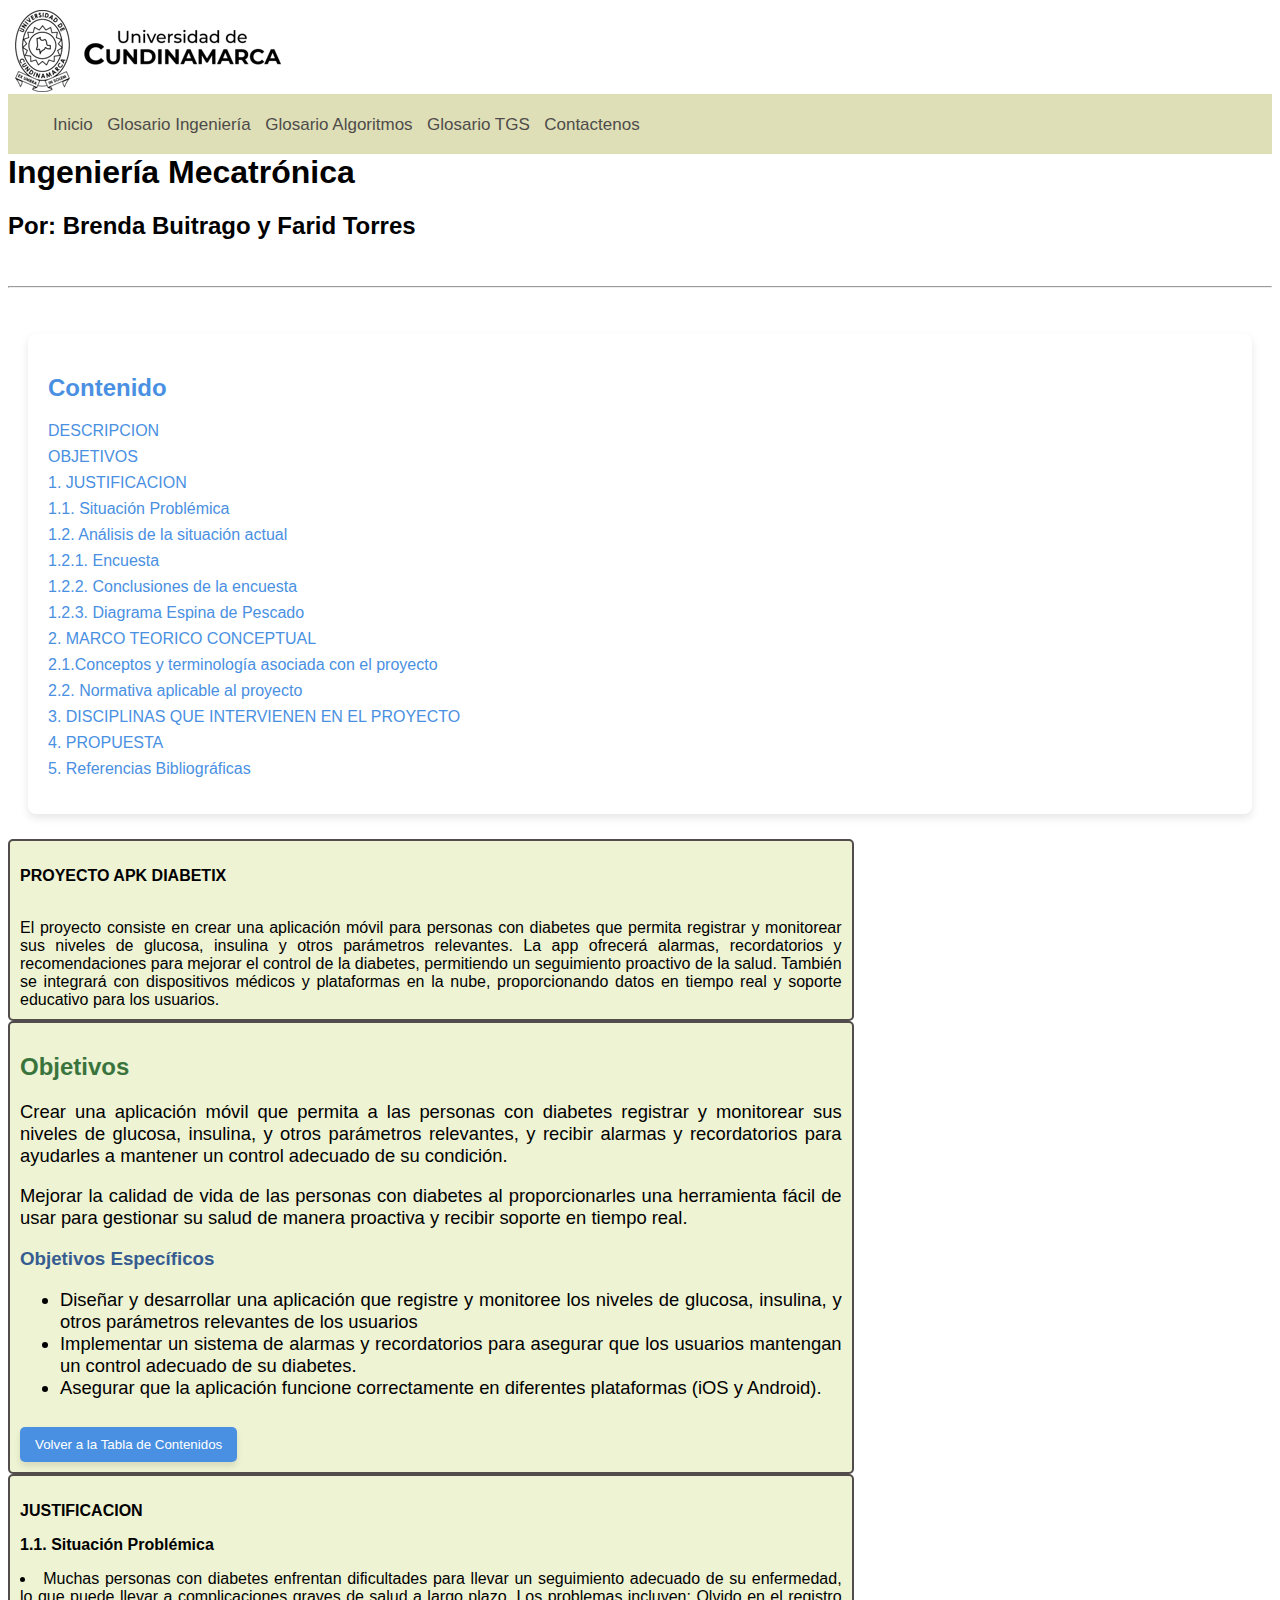
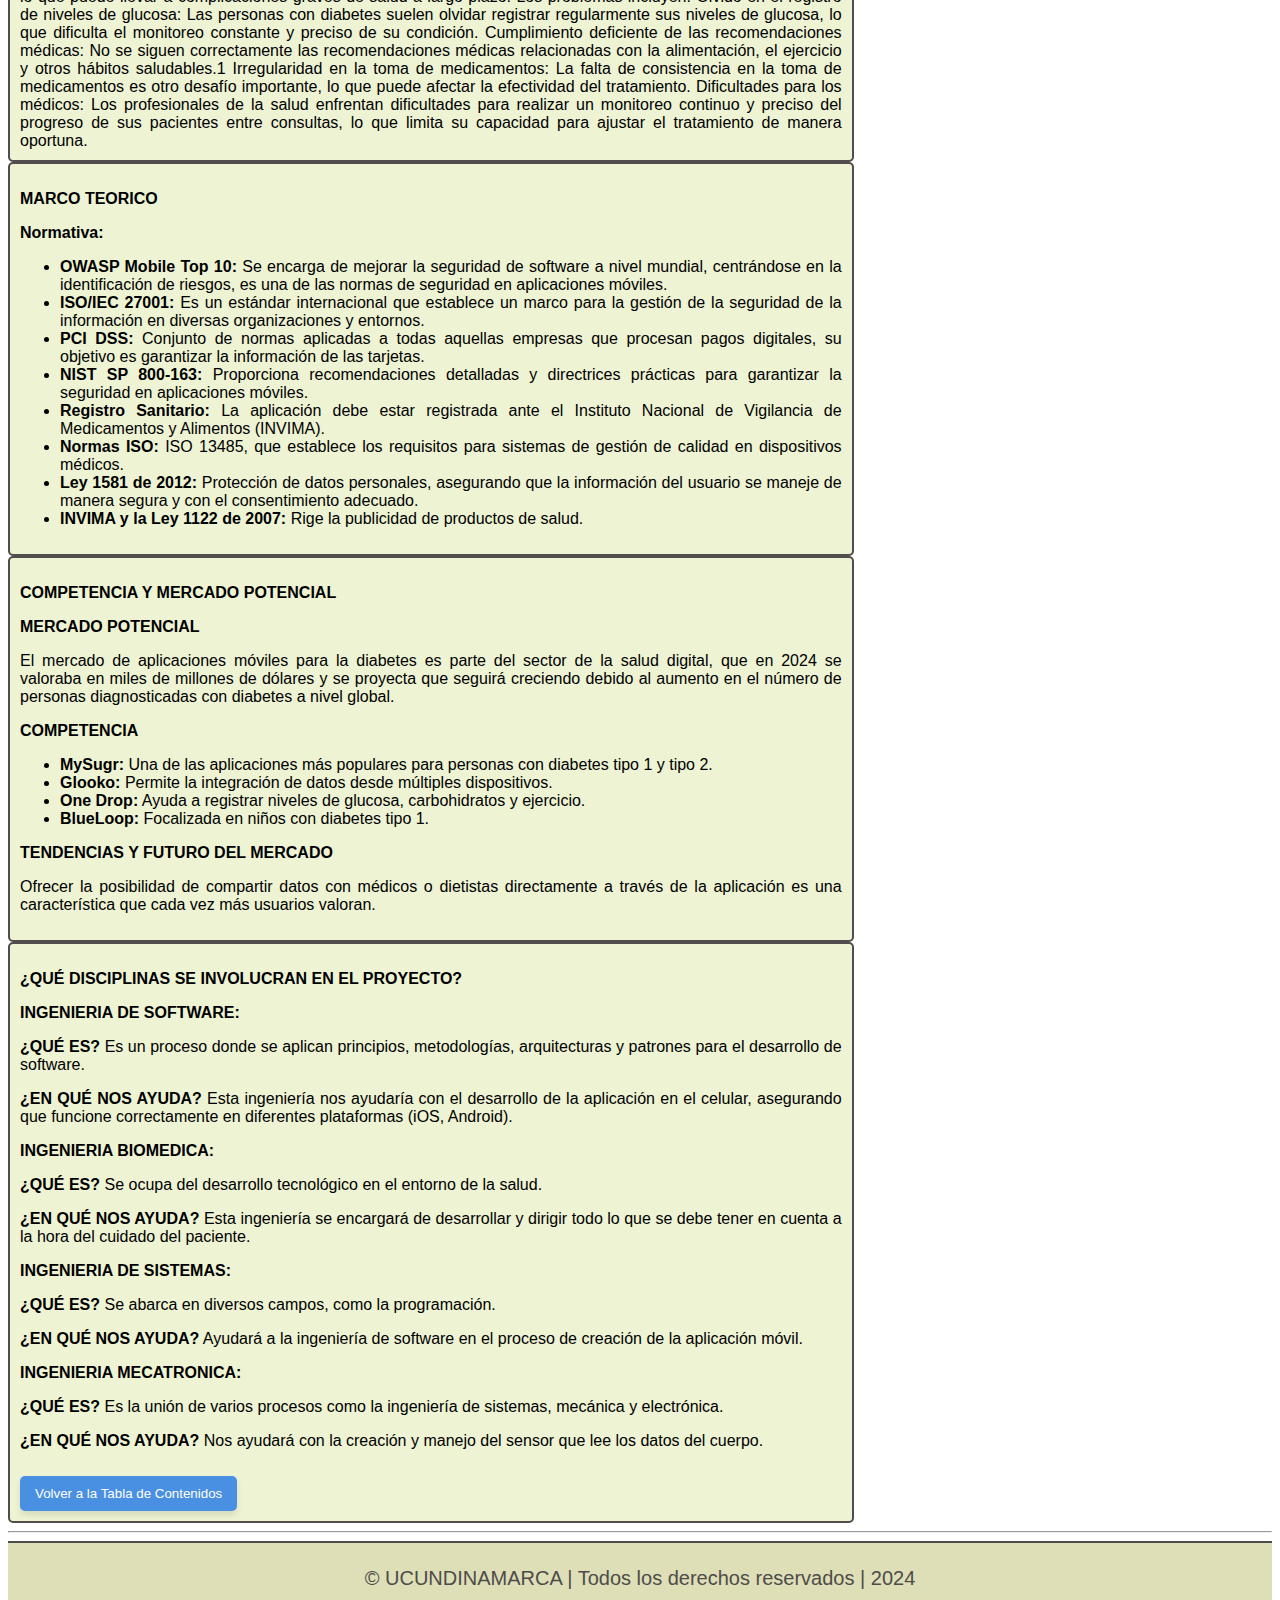
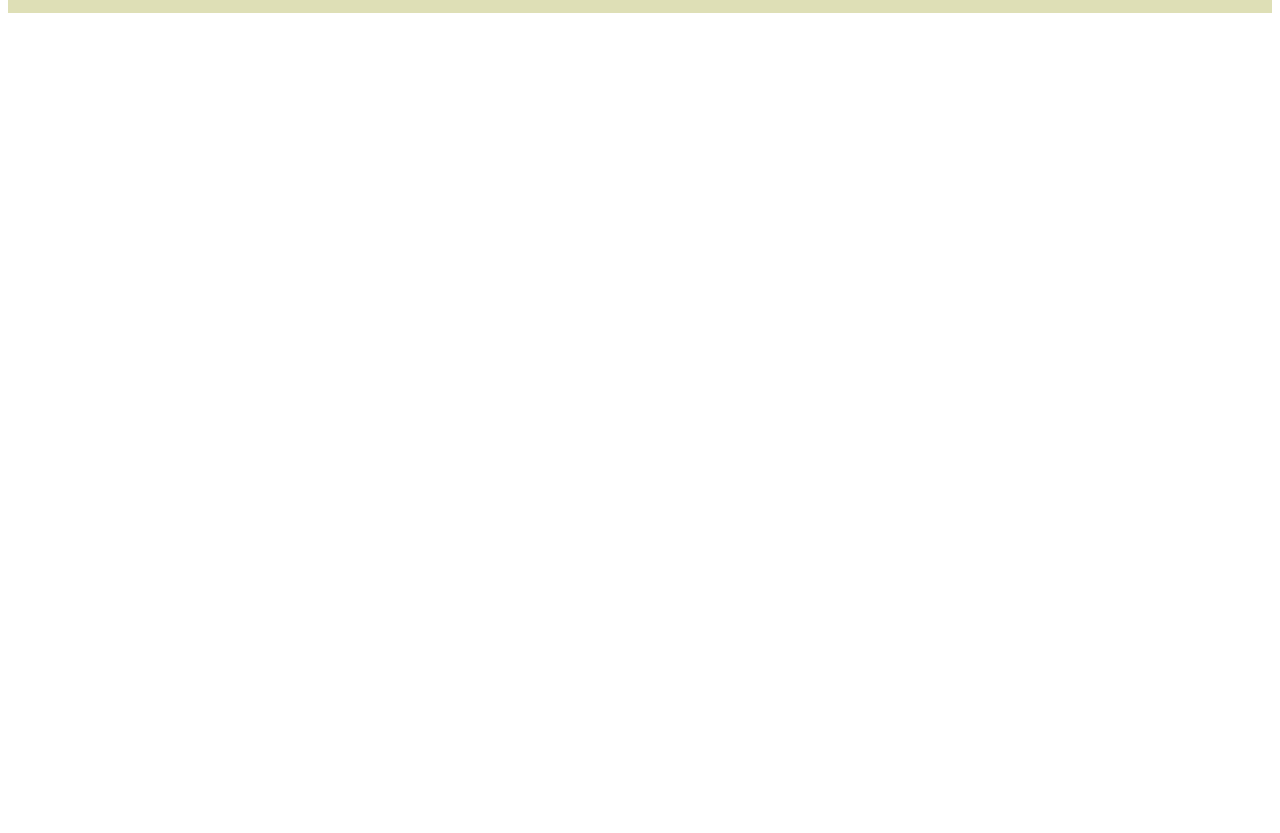
==== index.html @ 71c58afc "Add files via upload" ====
<!----- Inciamos nuestro primer cógigo HTML de nuestro grlosario personal, con una actividad muy interesante  -->
<html lang="es">
<head>
  <meta name="viewport" content="width=device-width, initial-scale=1.0">

  <meta content="text/html; charset=utf-8" http-equiv="content-type">
  <meta name="author" content="Brenda Buitrago y Farid Torres">
  <meta name="description" content="Pagina WEB de mi glosario personal, correspondiente a la asignatura de Sistemas Operativos, ingeniería de sistemas, UNICOC">

  <meta name="keywords" content="Glosario, Sistemas Operativos, Microprocesadores, Ingeniería, Sistemas, Unicoc">
  <title>Glosario Fundamentos de Ingeniería</title>
  <link rel="icon" href="imagenes/icono.png" type="image/png" sizes="20x20"> 

  <link rel="stylesheet" href="css/estilos.css">
  <script src="./js/script.js"></script>      
</head>

<body>

<header>
    <img src="imagenes/logoudec_2.png">
    <nav>
        <ul>
             <li><a href="index.html">Inicio</a></li>
             <li><a href="glosarioingenieria.html">Glosario Ingeniería</a></li>
             <li><a href="glosarioalgoritmos.html">Glosario Algoritmos</a></li>
             <li><a href="glosariotgs.html">Glosario TGS</a></li>
             <li><a href="validacion_formulario.html">Contactenos</a></li>
        </ul>
        </nav>
      
     
      <h1>Ingeniería Mecatrónica</h1>
      <h2>Por:  Brenda Buitrago y Farid Torres </h2>
      <br><hr><br>
</header>

<main>

</nav>

 <!-- Tabla de Contenidos -->
 <DIV id="tabla-contenidos">
    <h2>Contenido</h2>
    <ul>
        <li><a href="#descripcion">DESCRIPCION</a></li>
        <li><a href="#objetivos">OBJETIVOS</a></li>        
        <li><a href="#justificacion">1. JUSTIFICACION</a>
        <ul>
            <li><a href="#situacion-problematica">1.1. Situación Problémica</a></li>
            <li><a href="#analisis-situacion-actual">1.2. Análisis de la situación actual</a>
            <ul>
                <li><a href="#Encuesta">1.2.1.	Encuesta</a></li>
                <li><a href="#Conclusiones-encuesta">1.2.2.	Conclusiones de la encuesta</a></li>
                <li><a href="#Diagrama-Espina-de-Pescado">1.2.3.	Diagrama Espina de Pescado</a></li>
            </ul></li>
        </ul></li>
        <li><a href="#marco-teorico">2.	MARCO TEORICO CONCEPTUAL</a>
        <ul>
            <li><a href="#teoria-de-proyectos">2.1.Conceptos y terminología asociada con el proyecto</a></li>
            <li><a href="#normativa-actual">2.2. Normativa aplicable al proyecto</a></li>
        </ul></li>
        <li><a href="#Disciplinas">3. DISCIPLINAS QUE INTERVIENEN EN EL PROYECTO</a></li>
  
        <li><a href="#propuesta">4. PROPUESTA</a></li>
        <li><a href="#Referencias-Bibliográficas">5. Referencias Bibliográficas</a>

    </ul>
</DIV>




<div id="descripcion"></div>
<section id="seccion1">
    <p><b>
        PROYECTO APK DIABETIX</p></b>
        <br>
        El proyecto consiste en crear una aplicación móvil para personas con diabetes que permita registrar y monitorear sus niveles de glucosa, insulina y otros parámetros relevantes. La app ofrecerá alarmas, recordatorios y recomendaciones para mejorar el control de la diabetes, permitiendo un seguimiento proactivo de la salud. También se integrará con dispositivos médicos y plataformas en la nube, proporcionando datos en tiempo real y soporte educativo para los usuarios. </br>
    </section>

<div id="objetivos"></div>    
<section id="OBJ">            
    <h2 class="Titulo1">Objetivos</h2>
    <!-- ---------------------------------------------->
    <p class="Parrafo1">Crear una aplicación móvil que permita a las personas con diabetes registrar y monitorear sus niveles de glucosa, insulina, y otros parámetros relevantes, y recibir alarmas y recordatorios para ayudarles a mantener un control adecuado de su condición.</p>
    <p class="Parrafo1">Mejorar la calidad de vida de las personas con diabetes al proporcionarles una herramienta fácil de usar para gestionar su salud de manera proactiva y recibir soporte en tiempo real.</p>            
    <h3 class="Subtitulo1">Objetivos Específicos</h3>
    <ul class="Parrafo1">
        <li>Diseñar y desarrollar una aplicación que registre y monitoree los niveles de glucosa, insulina, y otros parámetros relevantes de los usuarios</li>
        <li>Implementar un sistema de alarmas y recordatorios para asegurar que los usuarios mantengan un control adecuado de su diabetes.</li>
        <li>Asegurar que la aplicación funcione correctamente en diferentes plataformas (iOS y Android).</li>
    </ul>
    <button onclick="scrollToTop()">Volver a la Tabla de Contenidos</button>
</section>

<div id="justificacion"></div>
<section id="JUST"> 
    <p><b>JUSTIFICACION</b></p> 
    <div id="situacion-problematica"></div> 
    <p><b>1.1. Situación Problémica</b></p> 
    <li>Muchas personas con diabetes enfrentan dificultades para llevar un seguimiento adecuado de su enfermedad, lo que puede llevar a complicaciones graves de salud a largo plazo. Los problemas incluyen: 

        Olvido en el registro de niveles de glucosa: Las personas con diabetes suelen olvidar registrar regularmente sus niveles de glucosa, lo que dificulta el monitoreo constante y preciso de su condición. 
        
        Cumplimiento deficiente de las recomendaciones médicas: No se siguen correctamente las recomendaciones médicas relacionadas con la alimentación, el ejercicio y otros hábitos saludables.1 
        
        Irregularidad en la toma de medicamentos: La falta de consistencia en la toma de medicamentos es otro desafío importante, lo que puede afectar la efectividad del tratamiento. 
        
        Dificultades para los médicos: Los profesionales de la salud enfrentan dificultades para realizar un monitoreo continuo y preciso del progreso de sus pacientes entre consultas, lo que limita su capacidad para ajustar el tratamiento de manera oportuna. </li>
          
    </section>    
<section id="MARC"> 
    <p><b>MARCO TEORICO</b></p>
    <p><b>Normativa:</b></p>
    <ul>
        <li><b>OWASP Mobile Top 10:</b> Se encarga de mejorar la seguridad de software a nivel mundial, centrándose en la identificación de riesgos, es una de las normas de seguridad en aplicaciones móviles.</li>
        <li><b>ISO/IEC 27001:</b> Es un estándar internacional que establece un marco para la gestión de la seguridad de la información en diversas organizaciones y entornos.</li>
        <li><b>PCI DSS:</b> Conjunto de normas aplicadas a todas aquellas empresas que procesan pagos digitales, su objetivo es garantizar la información de las tarjetas.</li>
        <li><b>NIST SP 800-163:</b> Proporciona recomendaciones detalladas y directrices prácticas para garantizar la seguridad en aplicaciones móviles.</li>
        <li><b>Registro Sanitario:</b> La aplicación debe estar registrada ante el Instituto Nacional de Vigilancia de Medicamentos y Alimentos (INVIMA).</li>
        <li><b>Normas ISO:</b> ISO 13485, que establece los requisitos para sistemas de gestión de calidad en dispositivos médicos.</li>
        <li><b>Ley 1581 de 2012:</b> Protección de datos personales, asegurando que la información del usuario se maneje de manera segura y con el consentimiento adecuado.</li>
        <li><b>INVIMA y la Ley 1122 de 2007:</b> Rige la publicidad de productos de salud.</li>
    </ul>
    </section>

<section id="COMPT"> 
    <p><b>COMPETENCIA Y MERCADO POTENCIAL</b></p>
    <p><b>MERCADO POTENCIAL</b></p>
    <p>El mercado de aplicaciones móviles para la diabetes es parte del sector de la salud digital, que en 2024 se valoraba en miles de millones de dólares y se proyecta que seguirá creciendo debido al aumento en el número de personas diagnosticadas con diabetes a nivel global.</p>
    
    <p><b>COMPETENCIA</b></p>
    <ul>
        <li><b>MySugr:</b> Una de las aplicaciones más populares para personas con diabetes tipo 1 y tipo 2.</li>
        <li><b>Glooko:</b> Permite la integración de datos desde múltiples dispositivos.</li>
        <li><b>One Drop:</b> Ayuda a registrar niveles de glucosa, carbohidratos y ejercicio.</li>
        <li><b>BlueLoop:</b> Focalizada en niños con diabetes tipo 1.</li>
    </ul>

    <p><b>TENDENCIAS Y FUTURO DEL MERCADO</b></p>
    <p>Ofrecer la posibilidad de compartir datos con médicos o dietistas directamente a través de la aplicación es una característica que cada vez más usuarios valoran.</p>
    </section>

<DIV id="Disciplinas">
<section id="DISCP"> 
    <p><b>¿QUÉ DISCIPLINAS SE INVOLUCRAN EN EL PROYECTO?</b></p>
    <p><b>INGENIERIA DE SOFTWARE:</b></p>
    <p><b>¿QUÉ ES?</b> Es un proceso donde se aplican principios, metodologías, arquitecturas y patrones para el desarrollo de software.</p>
    <p><b>¿EN QUÉ NOS AYUDA?</b> Esta ingeniería nos ayudaría con el desarrollo de la aplicación en el celular, asegurando que funcione correctamente en diferentes plataformas (iOS, Android).</p>

    <p><b>INGENIERIA BIOMEDICA:</b></p>
    <p><b>¿QUÉ ES?</b> Se ocupa del desarrollo tecnológico en el entorno de la salud.</p>
    <p><b>¿EN QUÉ NOS AYUDA?</b> Esta ingeniería se encargará de desarrollar y dirigir todo lo que se debe tener en cuenta a la hora del cuidado del paciente.</p>

    <p><b>INGENIERIA DE SISTEMAS:</b></p>
    <p><b>¿QUÉ ES?</b> Se abarca en diversos campos, como la programación.</p>
    <p><b>¿EN QUÉ NOS AYUDA?</b> Ayudará a la ingeniería de software en el proceso de creación de la aplicación móvil.</p>

    <p><b>INGENIERIA MECATRONICA:</b></p>
    <p><b>¿QUÉ ES?</b> Es la unión de varios procesos como la ingeniería de sistemas, mecánica y electrónica.</p>
    <p><b>¿EN QUÉ NOS AYUDA?</b> Nos ayudará con la creación y manejo del sensor que lee los datos del cuerpo.</p>

    <button onclick="scrollToTop()">Volver a la Tabla de Contenidos</button>

    </section>

</article> 
</section>

<hr>
</main>


<footer>
   <div class="footer-text">
	<p>&copy; UCUNDINAMARCA  | Todos los derechos reservados | 2024 </p>
   </div>

</footer>


</body>
</html>
---- css/estilos.css ----
body {
    font-family: 'Poppins', sans-serif;
    background-image: url();
}

/*header*/
header{
    position: relative;
    width: 100%;
}

/*footer*/
footer{
    bottom: 0;
    position: relative;
    width: 100%;
    height: 100%;
}
footer .footer-text{
    bottom: 0;
    left: 50%;
    width: 100%;
    height: 70px;
    background:rgba(222, 223, 182);
    display: flex;
    justify-content: center;
    align-items: center;
    border-top: 2px solid #4e4b4b;
}
footer .footer-text p{
    font-size: 20px;
    text-align: center;
    color: #4e4b4b;
}

nav{  
    background: rgb(222, 223, 182);  
    float: left;  
    width: 100%;  
    height: 60px;  
 }  
 nav ul li{  
    display: inline-block;  
    margin: 5px;  
 }  
 nav ul li a{  
    color: #4e4b4b;  
    font-size: 17px;  
    text-decoration: none;  
    transition: .3s;  
 }  
 nav ul li a:hover{  
    font-size: 25px;  
    color: rgb(15, 15, 15);  
 } 
 #seccion1 { 
    width: 65%; 
    border: 2px solid #534c4c; 
    border-radius: 5px; 
    font-size: 1.2 em; 
    text-align: justify; 
    padding: 10px; 
    background-color: rgb(238, 243, 211);
} 
#seccion1, #menu_redes
 { 
    display: inline-block; 
    margin: 5px  0px 0px; 
    vertical-align: top; 
     }
     aside li {
        text-align: left; /* Alinea el texto a la izquierda */
        margin: 10px 0; /* Espacio entre las viñetas */
    }
#OBJ { 
        width: 65%; 
        border: 2px solid #534c4c; 
        border-radius: 5px; 
        font-size: 1.2 em; 
        text-align: justify; 
        padding: 10px; 
        background-color: rgb(238, 243, 211);
    } 

#JUST { 
            width: 65%; 
            border: 2px solid #534c4c; 
            border-radius: 5px; 
            font-size: 1.2 em; 
            text-align: justify; 
            padding: 10px; 
            background-color: rgb(238, 243, 211);
        } 

#MARC { 
                width: 65%; 
                border: 2px solid #534c4c; 
                border-radius: 5px; 
                font-size: 1.2 em; 
                text-align: justify; 
                padding: 10px; 
                background-color: rgb(238, 243, 211);
            } 

 #COMPT { 
                    width: 65%; 
                    border: 2px solid #534c4c; 
                    border-radius: 5px; 
                    font-size: 1.2 em; 
                    text-align: justify; 
                    padding: 10px; 
                    background-color: rgb(238, 243, 211);
                } 

                  
#DISCP { 
                    width: 65%; 
                    border: 2px solid #534c4c; 
                    border-radius: 5px; 
                    font-size: 1.2 em; 
                    text-align: justify; 
                    padding: 10px; 
                    background-color: rgb(238, 243, 211);
                } 
#situacionproblema { 
                    width: 65%; 
                    border: 2px solid #534c4c; 
                    border-radius: 5px; 
                    font-size: 1.2 em; 
                    text-align: justify; 
                    padding: 10px; 
                    background-color: rgb(238, 243, 211);
                } 

/* Botón */
button {
    background-color: #4a90e2;
    color: #fff;
    border: none;
    padding: 10px 15px;
    border-radius: 5px;
    cursor: pointer;
    margin-top: 10px;
    box-shadow: 0 4px 6px rgba(0, 0, 0, 0.1);
}

button:hover {
    background-color: #3a74c2;
}

/* Responsive */
@media (max-width: 768px) {
    #tabla-contenidos, section {
        margin: 10px;
        padding: 15px;
    }
}


.DefProyecto {
    font-size: 1.35em;
    text-align: center;
    margin: 10px 0;
}

/* Tabla de contenidos */
#tabla-contenidos {
    background-color: #fff;
    padding: 20px;
    margin: 20px;
    border-radius: 8px;
    box-shadow: 0 4px 8px rgba(0, 0, 0, 0.1);
}

#tabla-contenidos h2 {
    color: #4a90e2;
}

#tabla-contenidos ul {
    list-style: none;
    padding-left: 0;
}

#tabla-contenidos ul li {
    margin: 8px 0;
}

#tabla-contenidos ul li a {
    text-decoration: none;
    color: #4a90e2;
}


.Titulo1 {
    color: #3a743d;
}

/* Subcapítulos */
.SubCapituloTema {
    background-color: #d9e2f0;
    padding: 15px;
    margin: 10px 0;
    border-radius: 10px;
    box-shadow: 0 3px 6px rgba(0, 0, 0, 0.1);
}

.Subtitulo1 {
    color: #365c91;
}

.Subtitulo2 {
    color: #b26a3c;
}

/* Párrafos */
.Parrafo1 {
    font-size: 1.15em;
}

.Parrafo2 {
    font-size: 1.15em;
    font-style: italic;
}
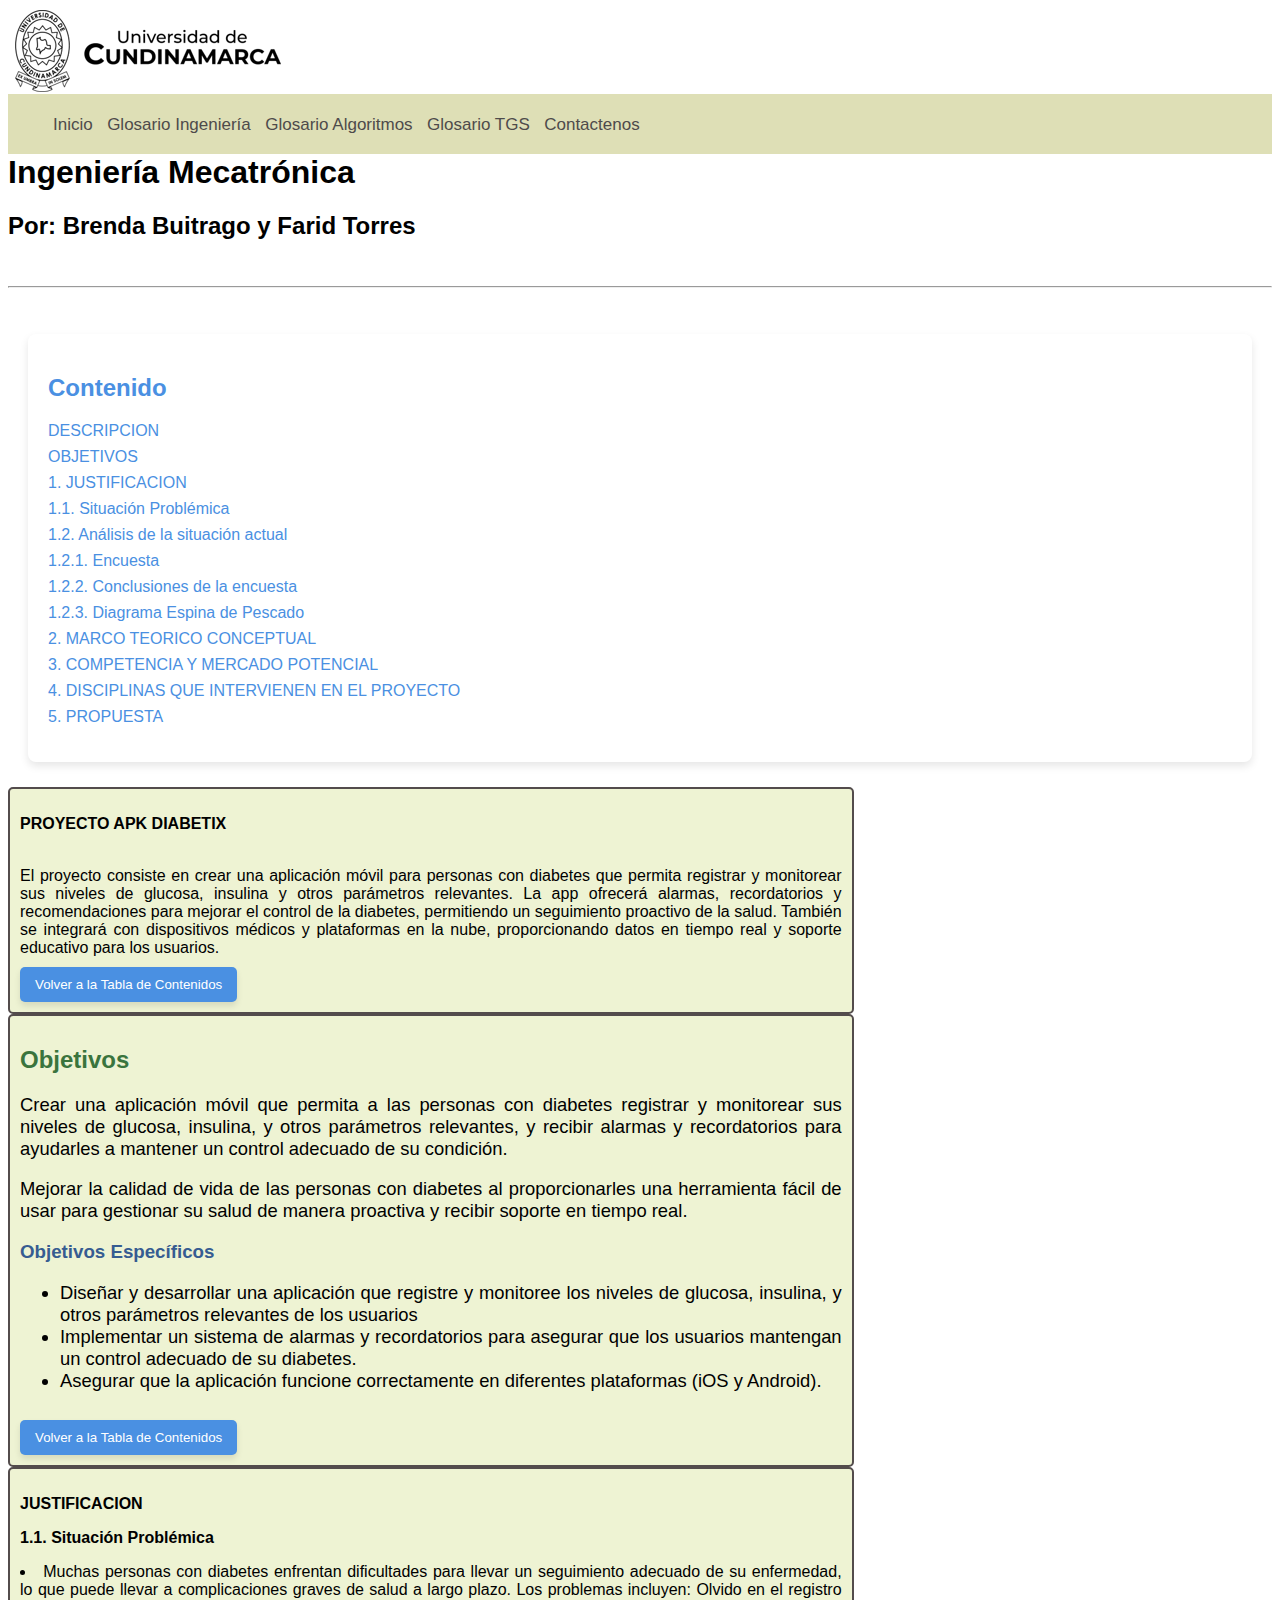
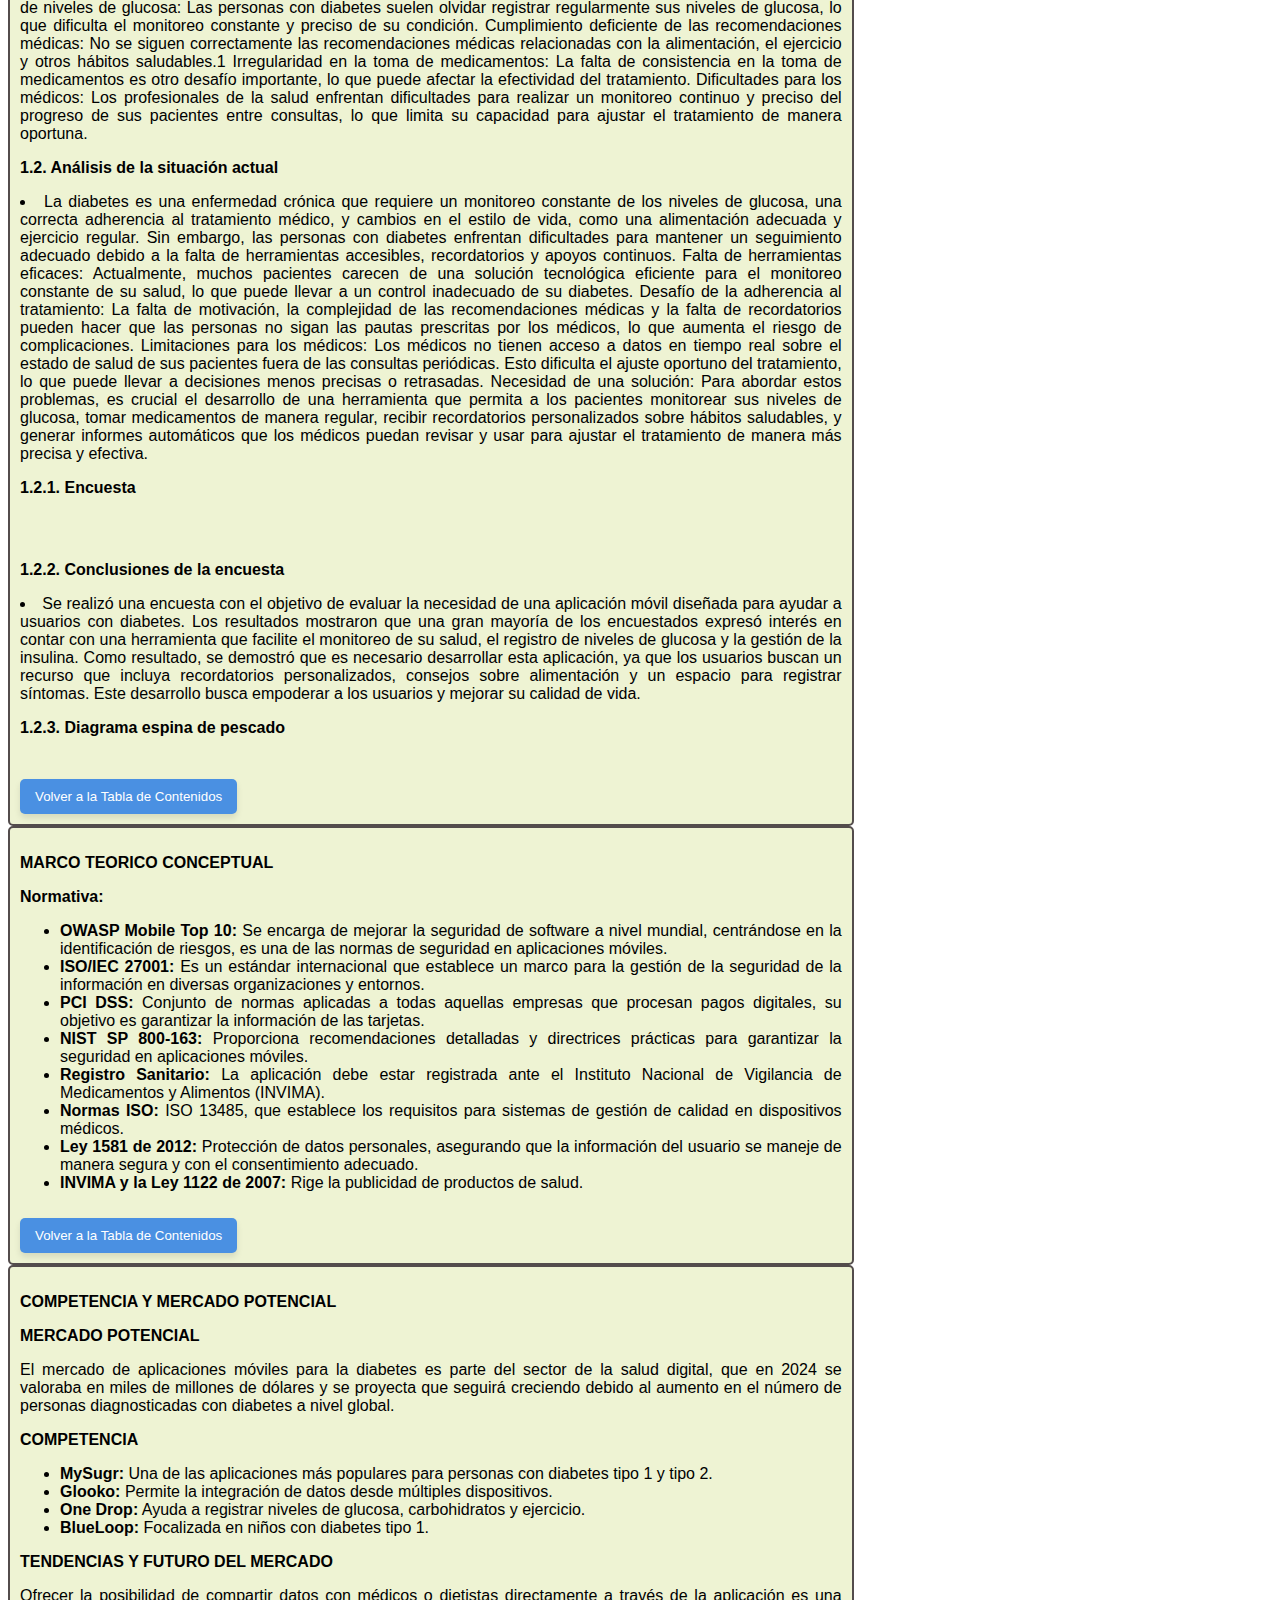
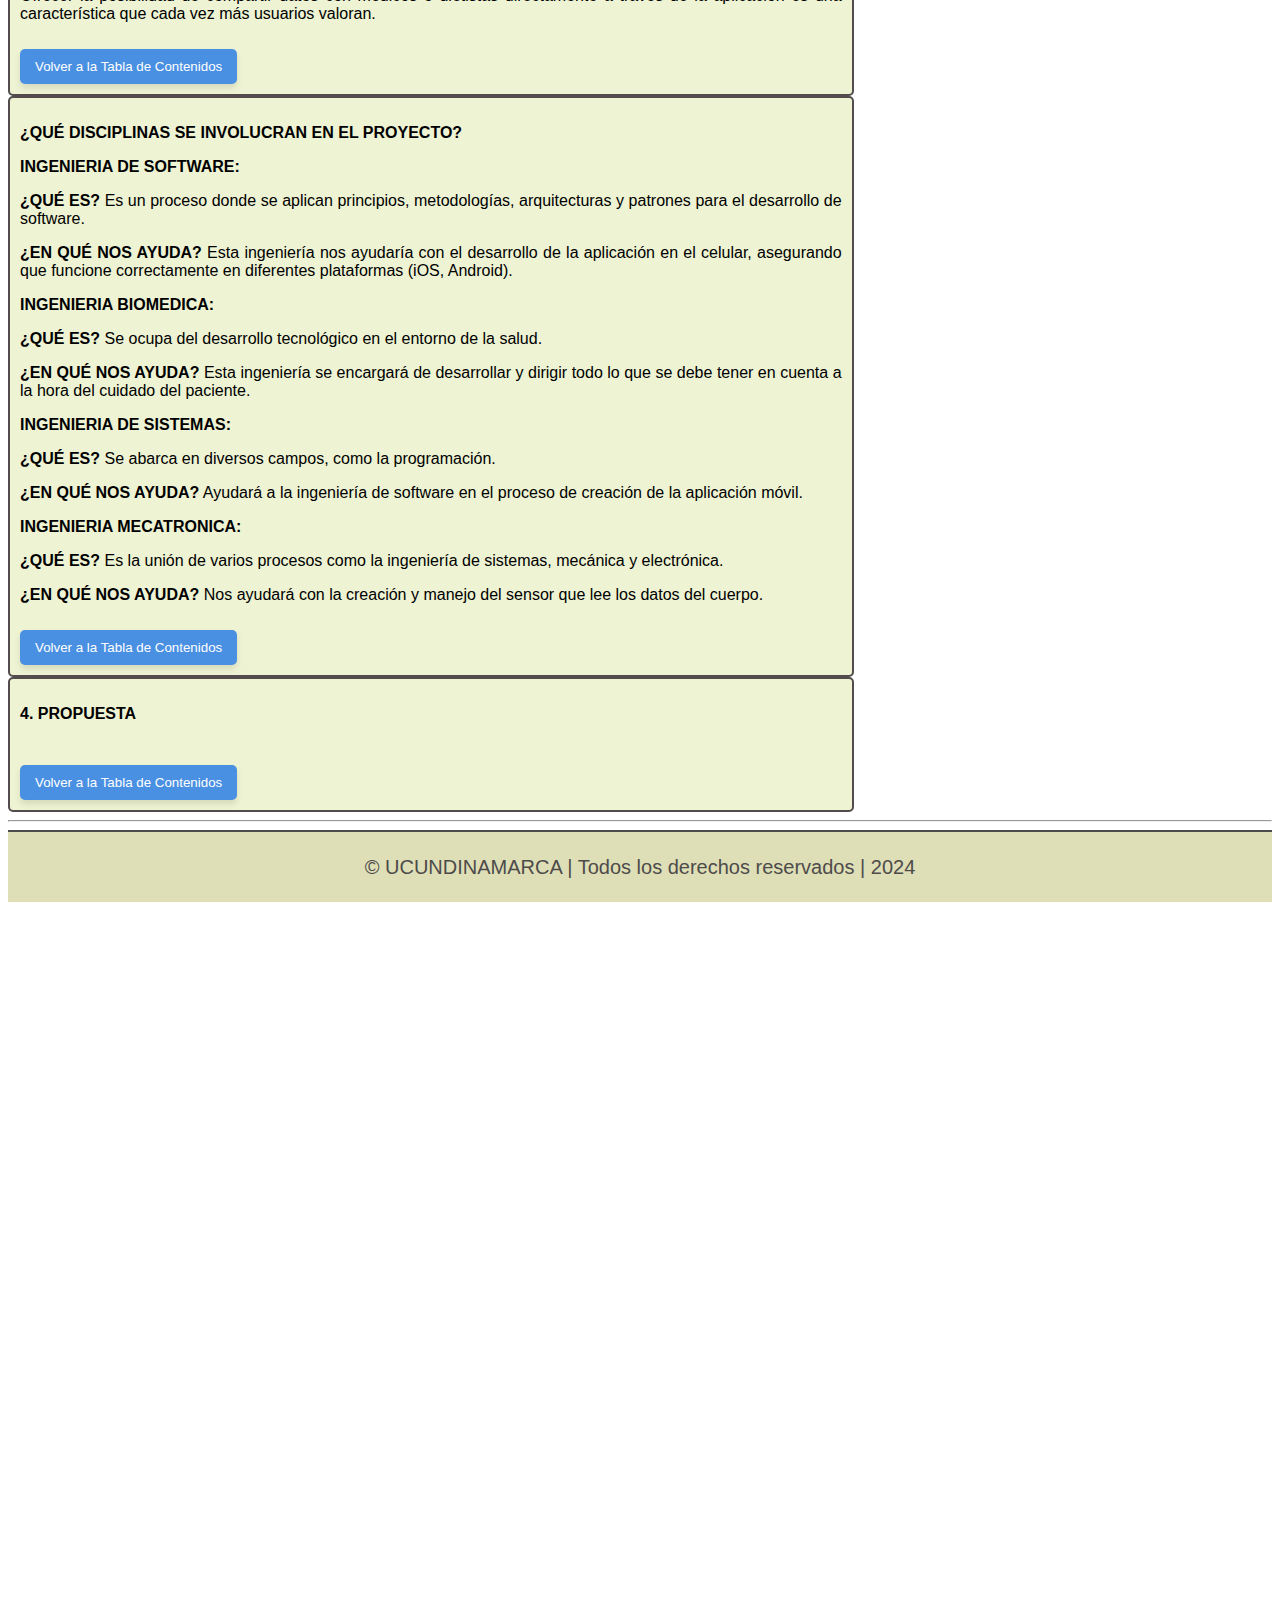
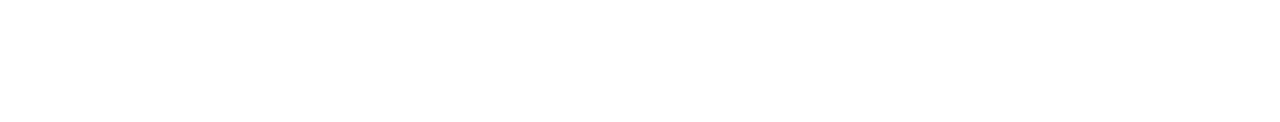
==== commit cd24822e: "Update index.html" ====
--- a/index.html
+++ b/index.html
@@ -56,14 +56,11 @@
             </ul></li>
         </ul></li>
         <li><a href="#marco-teorico">2.	MARCO TEORICO CONCEPTUAL</a>
-        <ul>
-            <li><a href="#teoria-de-proyectos">2.1.Conceptos y terminología asociada con el proyecto</a></li>
-            <li><a href="#normativa-actual">2.2. Normativa aplicable al proyecto</a></li>
-        </ul></li>
-        <li><a href="#Disciplinas">3. DISCIPLINAS QUE INTERVIENEN EN EL PROYECTO</a></li>
+        <li><a href="#Competencia">3.	COMPETENCIA Y MERCADO POTENCIAL</a>
+        <li><a href="#Disciplinas">4. DISCIPLINAS QUE INTERVIENEN EN EL PROYECTO</a></li>
   
-        <li><a href="#propuesta">4. PROPUESTA</a></li>
-        <li><a href="#Referencias-Bibliográficas">5. Referencias Bibliográficas</a>
+        <li><a href="#propuesta">5. PROPUESTA</a></li>
+        
 
     </ul>
 </DIV>
@@ -77,6 +74,7 @@
         PROYECTO APK DIABETIX</p></b>
         <br>
         El proyecto consiste en crear una aplicación móvil para personas con diabetes que permita registrar y monitorear sus niveles de glucosa, insulina y otros parámetros relevantes. La app ofrecerá alarmas, recordatorios y recomendaciones para mejorar el control de la diabetes, permitiendo un seguimiento proactivo de la salud. También se integrará con dispositivos médicos y plataformas en la nube, proporcionando datos en tiempo real y soporte educativo para los usuarios. </br>
+        <button onclick="scrollToTop()">Volver a la Tabla de Contenidos</button>
     </section>
 
 <div id="objetivos"></div>    
@@ -100,18 +98,35 @@
     <div id="situacion-problematica"></div> 
     <p><b>1.1. Situación Problémica</b></p> 
     <li>Muchas personas con diabetes enfrentan dificultades para llevar un seguimiento adecuado de su enfermedad, lo que puede llevar a complicaciones graves de salud a largo plazo. Los problemas incluyen: 
-
         Olvido en el registro de niveles de glucosa: Las personas con diabetes suelen olvidar registrar regularmente sus niveles de glucosa, lo que dificulta el monitoreo constante y preciso de su condición. 
-        
         Cumplimiento deficiente de las recomendaciones médicas: No se siguen correctamente las recomendaciones médicas relacionadas con la alimentación, el ejercicio y otros hábitos saludables.1 
-        
         Irregularidad en la toma de medicamentos: La falta de consistencia en la toma de medicamentos es otro desafío importante, lo que puede afectar la efectividad del tratamiento. 
-        
         Dificultades para los médicos: Los profesionales de la salud enfrentan dificultades para realizar un monitoreo continuo y preciso del progreso de sus pacientes entre consultas, lo que limita su capacidad para ajustar el tratamiento de manera oportuna. </li>
-          
-    </section>    
+        <div id="analisis-situacion-actual"></div> 
+        <p><b>1.2. Análisis de la situación actual</b></p> 
+        <li>La diabetes es una enfermedad crónica que requiere un monitoreo constante de los niveles de glucosa, una correcta adherencia al tratamiento médico, y cambios en el estilo de vida, como una alimentación adecuada y ejercicio regular. Sin embargo, las personas con diabetes enfrentan dificultades para mantener un seguimiento adecuado debido a la falta de herramientas accesibles, recordatorios y apoyos continuos. 
+        Falta de herramientas eficaces: Actualmente, muchos pacientes carecen de una solución tecnológica eficiente para el monitoreo constante de su salud, lo que puede llevar a un control inadecuado de su diabetes. 
+        Desafío de la adherencia al tratamiento: La falta de motivación, la complejidad de las recomendaciones médicas y la falta de recordatorios pueden hacer que las personas no sigan las pautas prescritas por los médicos, lo que aumenta el riesgo de complicaciones. 
+        Limitaciones para los médicos: Los médicos no tienen acceso a datos en tiempo real sobre el estado de salud de sus pacientes fuera de las consultas periódicas. Esto dificulta el ajuste oportuno del tratamiento, lo que puede llevar a decisiones menos precisas o retrasadas. 
+        Necesidad de una solución: Para abordar estos problemas, es crucial el desarrollo de una herramienta que permita a los pacientes monitorear sus niveles de glucosa, tomar medicamentos de manera regular, recibir recordatorios personalizados sobre hábitos saludables, y generar informes automáticos que los médicos puedan revisar y usar para ajustar el tratamiento de manera más precisa y efectiva. </li>
+        <div id="Encuesta"></div>
+        <p><b>1.2.1. Encuesta</b></p> 
+        <p><img src="imagenes/encuesta1.png" alt=""style="display:block;margin:0 auto;"></p>
+        <p><img src="imagenes/encuesta2.png" alt=""style="display:block;margin:0 auto;"></p>
+        <p><img src="imagenes/encuesta3.png" alt=""style="display:block;margin:0 auto;"></p>
+        <div id="Conclusiones-encuesta"></div>
+        <p><b>1.2.2. Conclusiones de la encuesta</b></p> 
+        <li>Se realizó una encuesta con el objetivo de evaluar la necesidad de una aplicación móvil diseñada para ayudar a usuarios con diabetes. Los resultados mostraron que una gran mayoría de los encuestados expresó interés en contar con una herramienta que facilite el monitoreo de su salud, el registro de niveles de glucosa y la gestión de la insulina. Como resultado, se demostró que es necesario desarrollar esta aplicación, ya que los usuarios buscan un recurso que incluya recordatorios personalizados, consejos sobre alimentación y un espacio para registrar síntomas. Este desarrollo busca empoderar a los usuarios y mejorar su calidad de vida. </li>
+        <div id="Diagrama-Espina-de-Pescado"></div>
+        <p><b>1.2.3. Diagrama espina de pescado</b></p> 
+    <p><img src="imagenes/pescado.jpg" alt=""style="display:block;margin:0 auto;"></p>
+
+    <button onclick="scrollToTop()">Volver a la Tabla de Contenidos</button>    
+    </section>   
+
+<div id="marco-teorico"></div> 
 <section id="MARC"> 
-    <p><b>MARCO TEORICO</b></p>
+    <p><b>MARCO TEORICO CONCEPTUAL</b></p>
     <p><b>Normativa:</b></p>
     <ul>
         <li><b>OWASP Mobile Top 10:</b> Se encarga de mejorar la seguridad de software a nivel mundial, centrándose en la identificación de riesgos, es una de las normas de seguridad en aplicaciones móviles.</li>
@@ -123,8 +138,10 @@
         <li><b>Ley 1581 de 2012:</b> Protección de datos personales, asegurando que la información del usuario se maneje de manera segura y con el consentimiento adecuado.</li>
         <li><b>INVIMA y la Ley 1122 de 2007:</b> Rige la publicidad de productos de salud.</li>
     </ul>
+    <button onclick="scrollToTop()">Volver a la Tabla de Contenidos</button>
     </section>
 
+<div id="Competencia"></div> 
 <section id="COMPT"> 
     <p><b>COMPETENCIA Y MERCADO POTENCIAL</b></p>
     <p><b>MERCADO POTENCIAL</b></p>
@@ -140,7 +157,8 @@
 
     <p><b>TENDENCIAS Y FUTURO DEL MERCADO</b></p>
     <p>Ofrecer la posibilidad de compartir datos con médicos o dietistas directamente a través de la aplicación es una característica que cada vez más usuarios valoran.</p>
-    </section>
+    <button onclick="scrollToTop()">Volver a la Tabla de Contenidos</button>    
+</section>
 
 <DIV id="Disciplinas">
 <section id="DISCP"> 
@@ -164,7 +182,11 @@
     <button onclick="scrollToTop()">Volver a la Tabla de Contenidos</button>
 
     </section>
-
+<section id="propuesta"> 
+    <p><b>4. PROPUESTA</b></p>
+    <p><img src="imagenes/propuesta.jpg" alt=""style="display:block;margin:0 auto;"></p>
+    <button onclick="scrollToTop()">Volver a la Tabla de Contenidos</button>
+</section>
 </article> 
 </section>
 
@@ -181,4 +203,4 @@
 
 
 </body>
-</html>+</html>
--- a/css/estilos.css
+++ b/css/estilos.css
@@ -132,7 +132,15 @@
                     padding: 10px; 
                     background-color: rgb(238, 243, 211);
                 } 
-
+#propuesta { 
+                    width: 65%; 
+                    border: 2px solid #534c4c; 
+                    border-radius: 5px; 
+                    font-size: 1.2 em; 
+                    text-align: justify; 
+                    padding: 10px; 
+                    background-color: rgb(238, 243, 211);
+                } 
 /* Botón */
 button {
     background-color: #4a90e2;
@@ -221,4 +229,4 @@
 .Parrafo2 {
     font-size: 1.15em;
     font-style: italic;
-}+}
